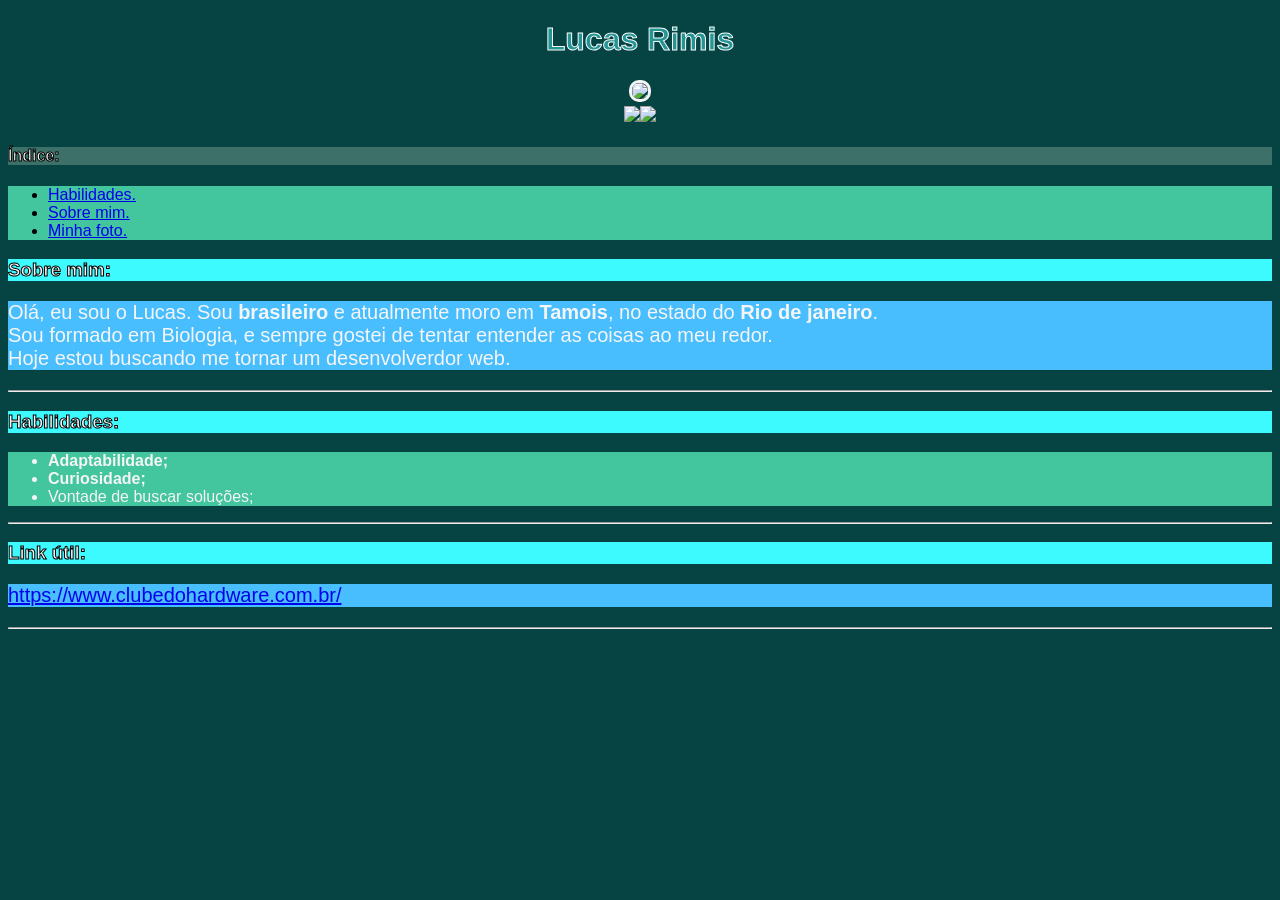
==== index.html @ d26f2594 "Destaque na nacionalidade e residencia" ====
<!DOCTYPE html>
<html lang="pt-br">
<head>
    <meta charset="UTF-8">
    <meta http-equiv="X-UA-Compatible" content="IE=edge">
    <meta name="viewport" content="width=], initial-scale=1.0">
    <title>Meu Portifólio Web</title>
    <center><h1><strong>Lucas Rimis</strong></h1></center>
    <style>
        h1 {
            -webkit-text-stroke-width: 1px; 
            -webkit-text-stroke-color: rgb(255, 255, 255);
            font-family: -apple-system, BlinkMacSystemFont, 'Segoe UI', Roboto, Oxygen, Ubuntu, Cantarell, 'Open Sans', 'Helvetica Neue', sans-serif;
            color: rgb(37, 148, 148);
    
        }
        p {
            font-family: 'Segoe UI', Tahoma, Geneva, Verdana, sans-serif;
            text-align: justify;
            background-color: #48BEFF;
            color: whitesmoke;
            font-size: 20px;
            
        }
        body{
            
            background-color: rgb(6, 68, 68);
        }
        h3 {
            font-family: -apple-system, BlinkMacSystemFont, 'Segoe UI', Roboto, Oxygen, Ubuntu, Cantarell, 'Open Sans', 'Helvetica Neue', sans-serif;
            color: whitesmoke;
            background-color: #3DFAFF;
            -webkit-text-stroke-width: 1px; 
            -webkit-text-stroke-color: rgb(0, 0, 0);
        }
        h4 {
            font-family: -apple-system, BlinkMacSystemFont, 'Segoe UI', Roboto, Oxygen, Ubuntu, Cantarell, 'Open Sans', 'Helvetica Neue', sans-serif;
            background-color: #3D7068;
            color: whitesmoke;
            -webkit-text-stroke-width: 1px; 
            -webkit-text-stroke-color: rgb(0, 0, 0);
        }
        ul{
            font-family: 'Segoe UI', Tahoma, Geneva, Verdana, sans-serif;
            background-color: #43C59E
            
        }
        #minha-foto{
            border-style: solid;
            border-radius: 10px;
            border-color: whitesmoke;
        }
        #li-hab{
            color: whitesmoke;
        }
        #instagram{
            display: flex; /* coloca as imagens uma ao lado da outra */
            justify-content: center; /* alinha as imagens no centro da tela */
}
        #likedin{
            display: flex; /* coloca as imagens uma ao lado da outra */
            justify-content: center; /* alinha as imagens no centro da tela */
        }
        #ladoalado{
            display: flex; /* coloca as imagens uma ao lado da outra */
            justify-content: center; /* alinha as imagens no centro da tela */
        }
    </style>
</head>
<body>
    
    <center><img id="minha-foto" src= "https://www.wikiparques.org/noticias/wp-content/uploads/2016/01/25012016-lucasrimis-featured.jpg" width="450px" atl="Rapaz sorridente em meio à natureza"></center>
    <div id="ladoalado">
        <a href= https://www.instagram.com/lucasrimis target=_blank><img src="https://logodownload.org/wp-content/uploads/2017/04/instagram-logo-3.png" width="25px"/></a>
        <a href= https://www.linkedin.com/in/lucasrimis target= _blank><img src="https://expertdigital.net/wp-content/uploads/2018/11/linkedin-logo.png" width="25px"></a></div>

<h4>Índice:</h4>
<ul>
    <li><a href="#habilidades"> Habilidades.</a></li>
    <li><a href="#sobre-mim"> Sobre mim.</a></li>
    <li><a href="#minha-foto"> Minha foto.</a></li>
</ul>
<h3 id="sobre-mim">Sobre mim:</h3>
<p>Olá, eu sou o Lucas. Sou <strong>brasileiro</strong> e atualmente moro em <strong>Tamois</strong>, no estado do <strong>Rio de janeiro</strong>.<br> Sou formado em Biologia, e sempre gostei de tentar entender as coisas ao meu redor.<br> Hoje estou buscando me tornar um desenvolverdor web.</p>
<hr>
<h3 id="habilidades">
    Habilidades:
</h3>
<ul id= li-hab>
    <li><strong>Adaptabilidade;</strong></li>
    <li><strong>Curiosidade;</strong></li>
    <li>Vontade de buscar soluções;</li>
</ul>
<hr>
<h3>Link útil:</h3>
<p><a href= "https://www.youtube.com/watch?v=dQw4w9WgXcQ" target= _blank>https://www.clubedohardware.com.br/</a></p>
<hr>
    
</body>
</html>
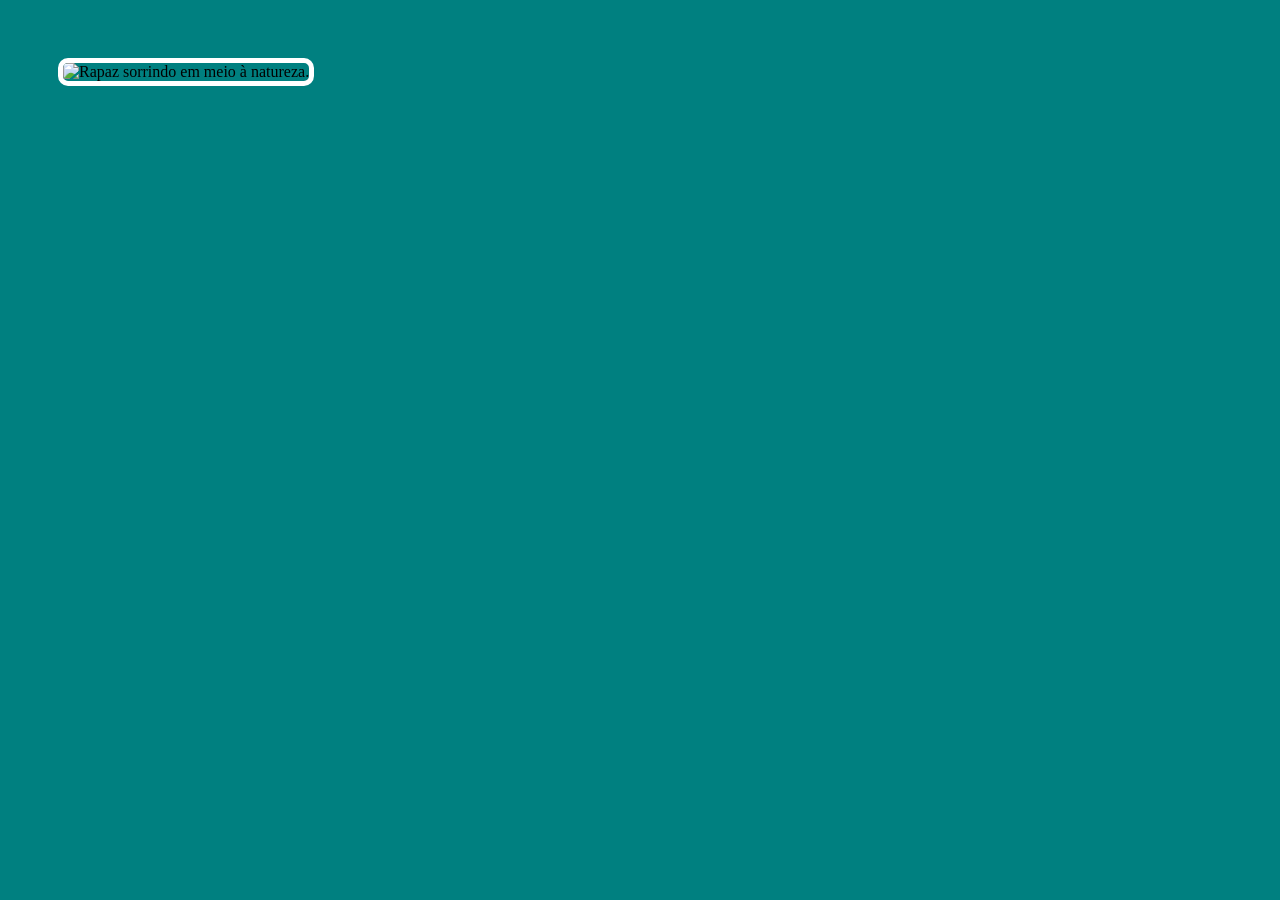
==== commit bd15bde8: "criada a branch portfolio2" ====
--- a/index.html
+++ b/index.html
@@ -1,100 +1,14 @@
 <!DOCTYPE html>
-<html lang="pt-br">
+<html lang="en">
 <head>
     <meta charset="UTF-8">
     <meta http-equiv="X-UA-Compatible" content="IE=edge">
-    <meta name="viewport" content="width=], initial-scale=1.0">
-    <title>Meu Portifólio Web</title>
-    <center><h1><strong>Lucas Rimis</strong></h1></center>
-    <style>
-        h1 {
-            -webkit-text-stroke-width: 1px; 
-            -webkit-text-stroke-color: rgb(255, 255, 255);
-            font-family: -apple-system, BlinkMacSystemFont, 'Segoe UI', Roboto, Oxygen, Ubuntu, Cantarell, 'Open Sans', 'Helvetica Neue', sans-serif;
-            color: rgb(37, 148, 148);
-    
-        }
-        p {
-            font-family: 'Segoe UI', Tahoma, Geneva, Verdana, sans-serif;
-            text-align: justify;
-            background-color: #48BEFF;
-            color: whitesmoke;
-            font-size: 20px;
-            
-        }
-        body{
-            
-            background-color: rgb(6, 68, 68);
-        }
-        h3 {
-            font-family: -apple-system, BlinkMacSystemFont, 'Segoe UI', Roboto, Oxygen, Ubuntu, Cantarell, 'Open Sans', 'Helvetica Neue', sans-serif;
-            color: whitesmoke;
-            background-color: #3DFAFF;
-            -webkit-text-stroke-width: 1px; 
-            -webkit-text-stroke-color: rgb(0, 0, 0);
-        }
-        h4 {
-            font-family: -apple-system, BlinkMacSystemFont, 'Segoe UI', Roboto, Oxygen, Ubuntu, Cantarell, 'Open Sans', 'Helvetica Neue', sans-serif;
-            background-color: #3D7068;
-            color: whitesmoke;
-            -webkit-text-stroke-width: 1px; 
-            -webkit-text-stroke-color: rgb(0, 0, 0);
-        }
-        ul{
-            font-family: 'Segoe UI', Tahoma, Geneva, Verdana, sans-serif;
-            background-color: #43C59E
-            
-        }
-        #minha-foto{
-            border-style: solid;
-            border-radius: 10px;
-            border-color: whitesmoke;
-        }
-        #li-hab{
-            color: whitesmoke;
-        }
-        #instagram{
-            display: flex; /* coloca as imagens uma ao lado da outra */
-            justify-content: center; /* alinha as imagens no centro da tela */
-}
-        #likedin{
-            display: flex; /* coloca as imagens uma ao lado da outra */
-            justify-content: center; /* alinha as imagens no centro da tela */
-        }
-        #ladoalado{
-            display: flex; /* coloca as imagens uma ao lado da outra */
-            justify-content: center; /* alinha as imagens no centro da tela */
-        }
-    </style>
+    <meta name="viewport" content="width=device-width, initial-scale=1.0">
+    <title>Meu Portfólio Web</title>
+    <link rel="stylesheet" href="style.css">
 </head>
 <body>
-    
-    <center><img id="minha-foto" src= "https://www.wikiparques.org/noticias/wp-content/uploads/2016/01/25012016-lucasrimis-featured.jpg" width="450px" atl="Rapaz sorridente em meio à natureza"></center>
-    <div id="ladoalado">
-        <a href= https://www.instagram.com/lucasrimis target=_blank><img src="https://logodownload.org/wp-content/uploads/2017/04/instagram-logo-3.png" width="25px"/></a>
-        <a href= https://www.linkedin.com/in/lucasrimis target= _blank><img src="https://expertdigital.net/wp-content/uploads/2018/11/linkedin-logo.png" width="25px"></a></div>
-
-<h4>Índice:</h4>
-<ul>
-    <li><a href="#habilidades"> Habilidades.</a></li>
-    <li><a href="#sobre-mim"> Sobre mim.</a></li>
-    <li><a href="#minha-foto"> Minha foto.</a></li>
-</ul>
-<h3 id="sobre-mim">Sobre mim:</h3>
-<p>Olá, eu sou o Lucas. Sou <strong>brasileiro</strong> e atualmente moro em <strong>Tamois</strong>, no estado do <strong>Rio de janeiro</strong>.<br> Sou formado em Biologia, e sempre gostei de tentar entender as coisas ao meu redor.<br> Hoje estou buscando me tornar um desenvolverdor web.</p>
-<hr>
-<h3 id="habilidades">
-    Habilidades:
-</h3>
-<ul id= li-hab>
-    <li><strong>Adaptabilidade;</strong></li>
-    <li><strong>Curiosidade;</strong></li>
-    <li>Vontade de buscar soluções;</li>
-</ul>
-<hr>
-<h3>Link útil:</h3>
-<p><a href= "https://www.youtube.com/watch?v=dQw4w9WgXcQ" target= _blank>https://www.clubedohardware.com.br/</a></p>
-<hr>
+    <img id= 'minha-foto' src="https://www.wikiparques.org/noticias/wp-content/uploads/2016/01/25012016-lucasrimis-featured.jpg" alt="Rapaz sorrindo em meio à natureza.">
     
 </body>
-</html> +</html>
--- a/style.css
+++ b/style.css
@@ -0,0 +1,8 @@
+#minha-foto{
+    margin: 50px;
+    border: 5px solid rgb(255, 255, 255);
+    border-radius: 10px;
+}
+body{
+    background-color: teal;
+}
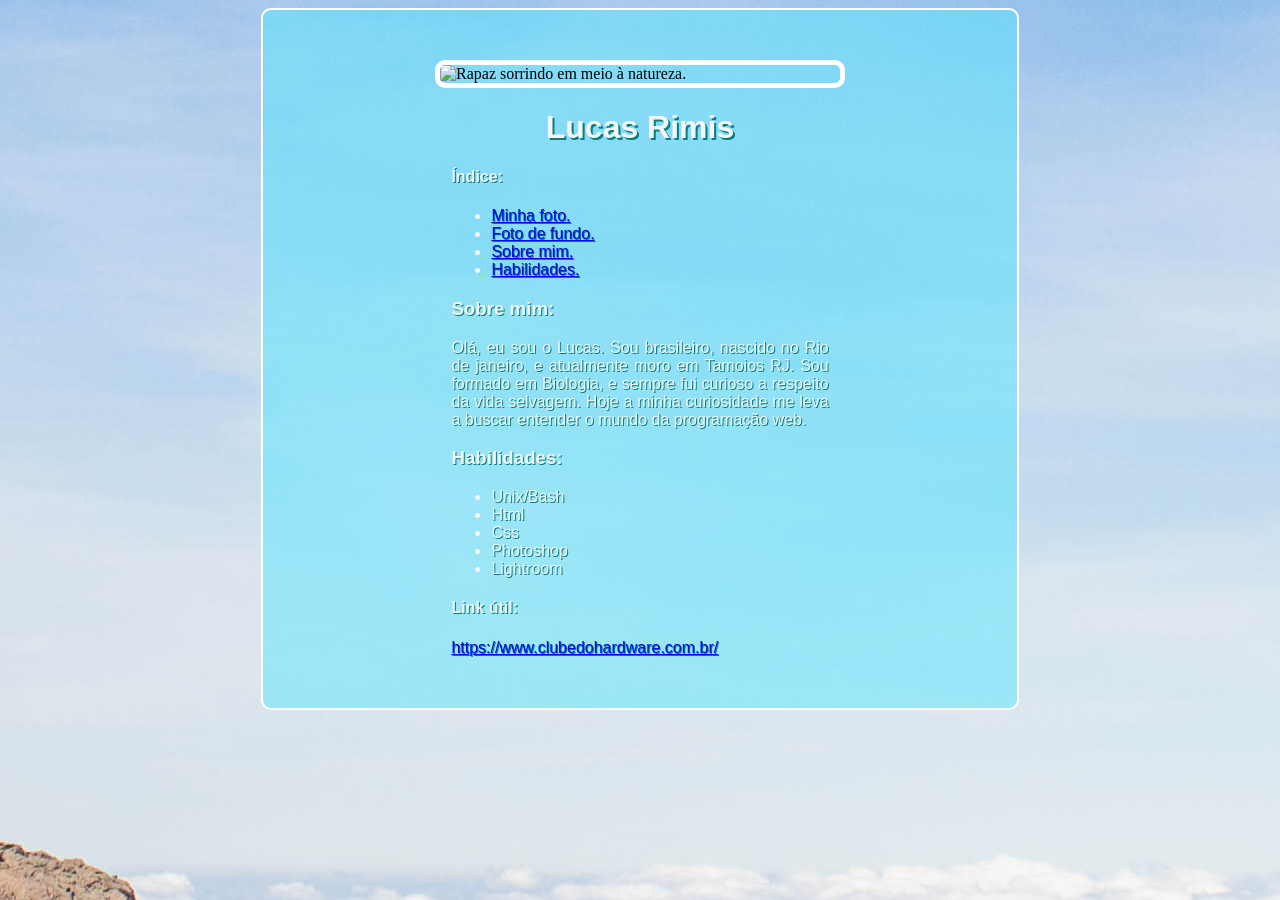
==== commit c270e015: "portfolio 2.0" ====
--- a/index.html
+++ b/index.html
@@ -7,8 +7,35 @@
     <title>Meu Portfólio Web</title>
     <link rel="stylesheet" href="style.css">
 </head>
+<div id= 'body'>
 <body>
     <img id= 'minha-foto' src="https://www.wikiparques.org/noticias/wp-content/uploads/2016/01/25012016-lucasrimis-featured.jpg" alt="Rapaz sorrindo em meio à natureza.">
-    
+
+    <h1 id= 'nome'>Lucas Rimis</h1>
+    <div id= 'sobre-mim'>
+        <h4>Índice:</h4>
+            <ul>
+                <li><a href="https://www.wikiparques.org/noticias/wp-content/uploads/2016/01/25012016-lucasrimis-featured.jpg" target= _blank>Minha foto.</a></li>
+                <li><a href="https://url.gratis/ezHiN" target= _blank>Foto de fundo.</a></li>
+                <li><a href=#mim>Sobre mim.</a></li>
+                <li><a href=#habilidade>Habilidades.</a></li>
+            </ul>
+        <h3 id='mim'>Sobre mim:</h3>
+            <p>Olá, eu sou o Lucas. Sou brasileiro, nascido no Rio de janeiro, e atualmente moro em Tamoios RJ. Sou formado em Biologia, e sempre fui curioso a respeito da vida selvagem. Hoje a minha curiosidade me leva a buscar entender o mundo da programação web.</p>
+        <div id='habilidades'>
+            <h3 id='habilidade'>Habilidades:</h3>
+                <ul>
+                    <li>Unix/Bash</li>
+                    <li>Html</li>
+                    <li>Css</li>
+                    <li>Photoshop</li>
+                    <li>Lightroom</li>
+                
+                </ul>
+        </div>
+        <h4>Link útil:</h4>
+        <p> <a href="https://www.youtube.com/watch?v=dQw4w9WgXcQ" target= _blank>https://www.clubedohardware.com.br/</a></p>
+    </div>
 </body>
+</div>
 </html>
--- a/style.css
+++ b/style.css
@@ -1,8 +1,41 @@
 #minha-foto{
-    margin: 50px;
+    margin-left: auto;
+    margin-right: auto;
     border: 5px solid rgb(255, 255, 255);
     border-radius: 10px;
+    width: 400px;
+    display: block;
+    margin-top: 50px;
+
 }
 body{
-    background-color: teal;
-}+    background-image: url(montanha.jpg);
+    background-size: auto auto;
+    background-attachment: scroll;
+    background-position: center;
+    
+}
+#nome{
+    text-align: center;
+    font-family: -apple-system, BlinkMacSystemFont, 'Segoe UI', Roboto, Oxygen, Ubuntu, Cantarell, 'Open Sans', 'Helvetica Neue', sans-serif;
+    color: whitesmoke;
+    text-shadow: 2px 2px teal;
+}
+#sobre-mim{
+    font-family: -apple-system, BlinkMacSystemFont, 'Segoe UI', Roboto, Oxygen, Ubuntu, Cantarell, 'Open Sans', 'Helvetica Neue', sans-serif;
+    color: whitesmoke;
+    text-align: justify;
+    padding-inline: 25%;
+    text-shadow: 1px 1px teal;
+}
+#body{
+    background-color: rgba(83, 229, 255, 0.479);
+    margin-inline: 20%;
+    border-radius: 10px;
+    border:2px solid rgb(255, 255, 254);
+    padding-bottom: 35px;
+}
+#habilidades li:hover{
+    font-style: italic;
+}
+
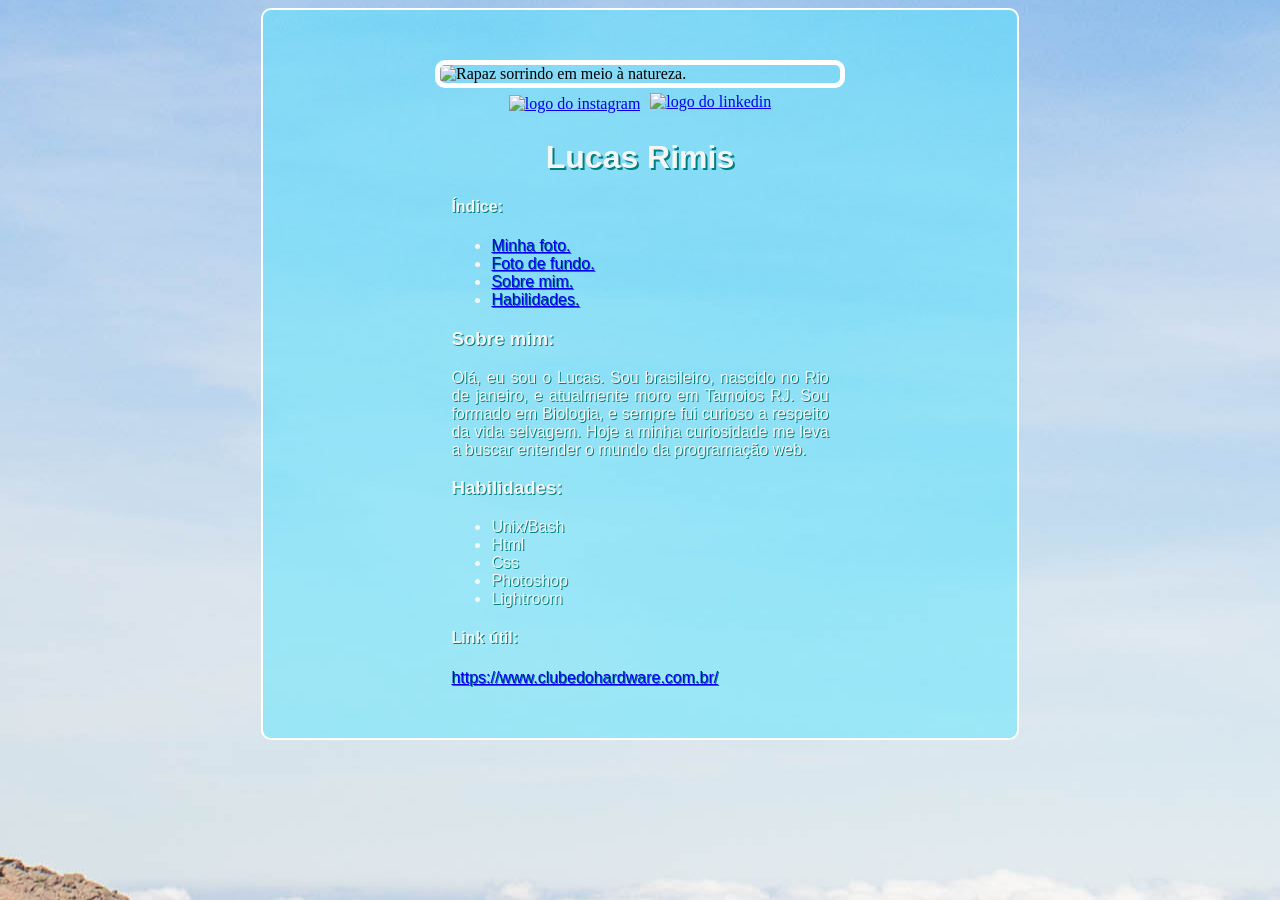
==== commit 08fce929: "portfolio 2.1" ====
--- a/index.html
+++ b/index.html
@@ -10,6 +10,10 @@
 <div id= 'body'>
 <body>
     <img id= 'minha-foto' src="https://www.wikiparques.org/noticias/wp-content/uploads/2016/01/25012016-lucasrimis-featured.jpg" alt="Rapaz sorrindo em meio à natureza.">
+    <div id= 'lado'>
+        <a href= https://www.instagram.com/lucasrimis target= _blank><img id= 'insta' src="https://logodownload.org/wp-content/uploads/2017/04/instagram-logo.png" alt="logo do instagram"></a>
+
+        <a href= https://www.linkedin.com/in/lucasrimis target= _blank><img id= 'linkedin' src="https://www.freepnglogos.com/uploads/linkedin-in-logo-png-1.png" alt="logo do linkedin"></a></div>
 
     <h1 id= 'nome'>Lucas Rimis</h1>
     <div id= 'sobre-mim'>
--- a/style.css
+++ b/style.css
@@ -15,6 +15,23 @@
     background-position: center;
     
 }
+#insta{
+    width: 23px;
+    padding: 5px;
+    padding-top: 7px;
+    
+}
+#linkedin{
+    width: 30px;
+    padding: 5px;
+    
+}
+#lado{
+    display: flex;
+    justify-content: center;
+    
+}
+
 #nome{
     text-align: center;
     font-family: -apple-system, BlinkMacSystemFont, 'Segoe UI', Roboto, Oxygen, Ubuntu, Cantarell, 'Open Sans', 'Helvetica Neue', sans-serif;
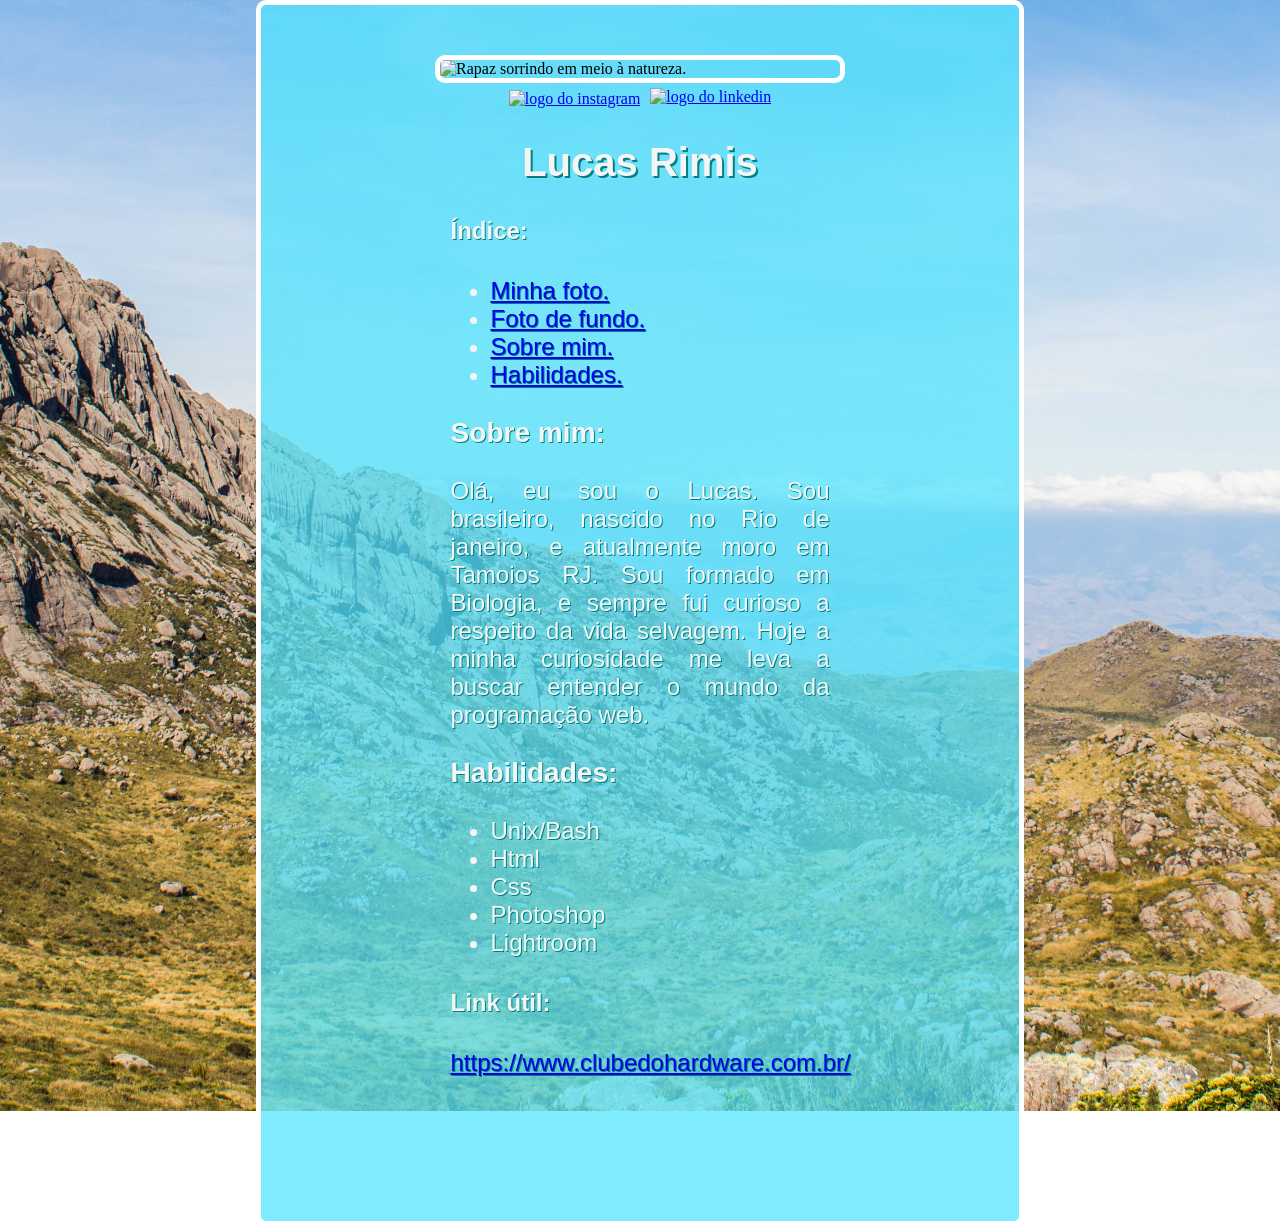
==== commit 6818872a: "portfolio 2.3.2" ====
--- a/index.html
+++ b/index.html
@@ -38,7 +38,7 @@
                 </ul>
         </div>
         <h4>Link útil:</h4>
-        <p> <a href="https://www.youtube.com/watch?v=dQw4w9WgXcQ" target= _blank>https://www.clubedohardware.com.br/</a></p>
+        <p id= 'link'> <a href="https://www.youtube.com/watch?v=dQw4w9WgXcQ" target= _blank>https://www.clubedohardware.com.br/</a></p>
     </div>
 </body>
 </div>
--- a/style.css
+++ b/style.css
@@ -10,9 +10,12 @@
 }
 body{
     background-image: url(montanha.jpg);
-    background-size: auto auto;
-    background-attachment: scroll;
+    background-size: 100%;
+    background-attachment: fixed;
     background-position: center;
+    margin: 0;
+    background-size: auto;
+    background-repeat: no-repeat;
     
 }
 #insta{
@@ -37,6 +40,7 @@
     font-family: -apple-system, BlinkMacSystemFont, 'Segoe UI', Roboto, Oxygen, Ubuntu, Cantarell, 'Open Sans', 'Helvetica Neue', sans-serif;
     color: whitesmoke;
     text-shadow: 2px 2px teal;
+    font-size: 40px;
 }
 #sobre-mim{
     font-family: -apple-system, BlinkMacSystemFont, 'Segoe UI', Roboto, Oxygen, Ubuntu, Cantarell, 'Open Sans', 'Helvetica Neue', sans-serif;
@@ -44,15 +48,20 @@
     text-align: justify;
     padding-inline: 25%;
     text-shadow: 1px 1px teal;
+    font-size: 150%;
 }
 #body{
-    background-color: rgba(83, 229, 255, 0.479);
+    background-color: rgba(83, 229, 255, 0.733);
     margin-inline: 20%;
     border-radius: 10px;
-    border:2px solid rgb(255, 255, 254);
-    padding-bottom: 35px;
+    border:5px solid rgb(255, 255, 255);
+    padding-bottom: 120px;
+    
+    
 }
 #habilidades li:hover{
     font-style: italic;
 }
 
+
+
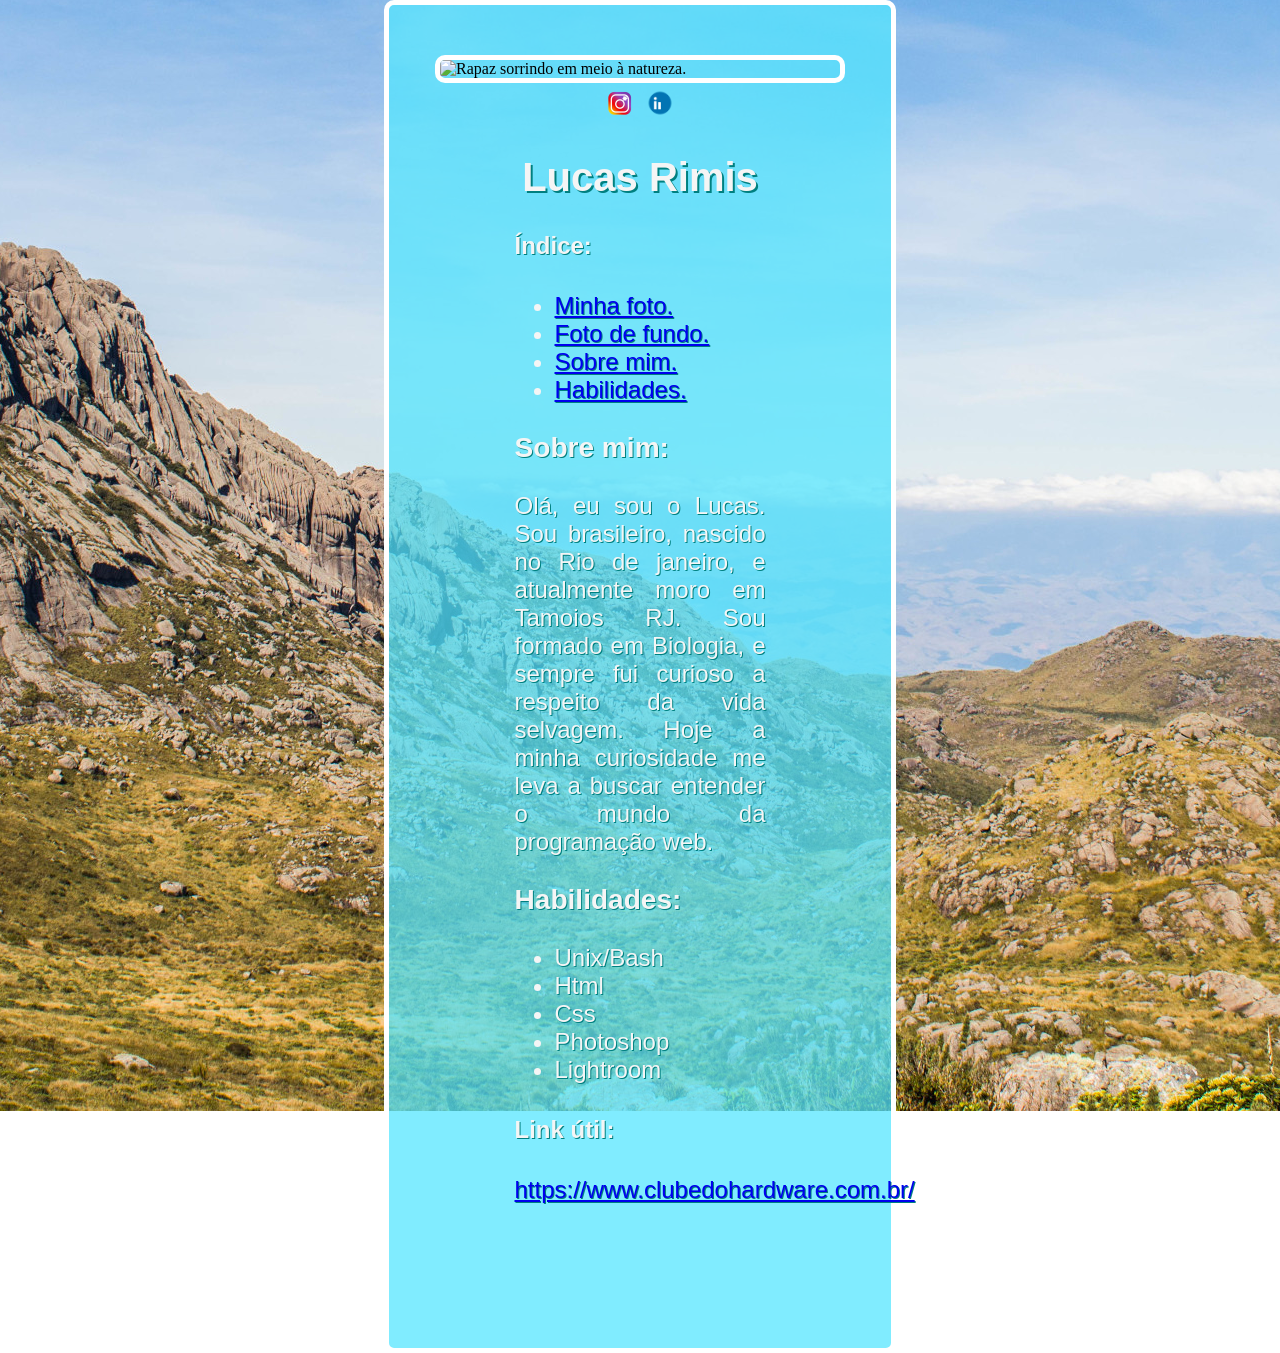
==== commit 555f5b7e: "portfolio 2.3.4, moda as logos das redes sociais" ====
--- a/index.html
+++ b/index.html
@@ -11,9 +11,9 @@
 <body>
     <img id= 'minha-foto' src="https://www.wikiparques.org/noticias/wp-content/uploads/2016/01/25012016-lucasrimis-featured.jpg" alt="Rapaz sorrindo em meio à natureza.">
     <div id= 'lado'>
-        <a href= https://www.instagram.com/lucasrimis target= _blank><img id= 'insta' src="https://logodownload.org/wp-content/uploads/2017/04/instagram-logo.png" alt="logo do instagram"></a>
+        <a href= https://www.instagram.com/lucasrimis target= _blank><img id= 'insta' src="insta.gif" alt="logo do instagram"></a>
 
-        <a href= https://www.linkedin.com/in/lucasrimis target= _blank><img id= 'linkedin' src="https://www.freepnglogos.com/uploads/linkedin-in-logo-png-1.png" alt="logo do linkedin"></a></div>
+        <a href= https://www.linkedin.com/in/lucasrimis target= _blank><img id= 'linkedin' src="linkedin.gif" alt="logo do linkedin"></a></div>
 
     <h1 id= 'nome'>Lucas Rimis</h1>
     <div id= 'sobre-mim'>
--- a/style.css
+++ b/style.css
@@ -19,9 +19,10 @@
     
 }
 #insta{
-    width: 23px;
+    width: 30px;
     padding: 5px;
-    padding-top: 7px;
+    padding-top: 6px;
+    
     
 }
 #linkedin{
@@ -52,7 +53,7 @@
 }
 #body{
     background-color: rgba(83, 229, 255, 0.733);
-    margin-inline: 20%;
+    margin-inline: 30%;
     border-radius: 10px;
     border:5px solid rgb(255, 255, 255);
     padding-bottom: 120px;
